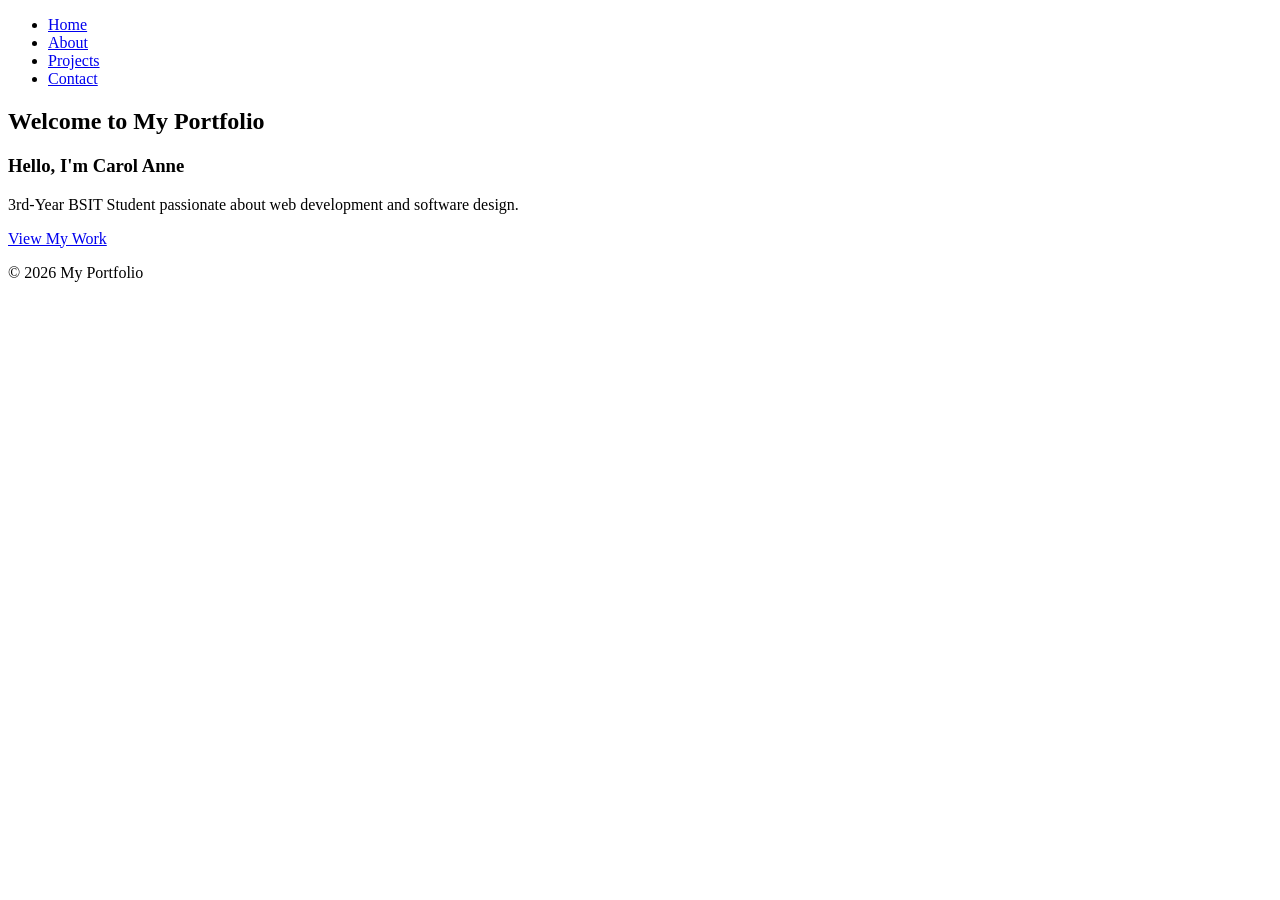
==== index.html @ 425015c3 "Add files via upload" ====
<!DOCTYPE html>
<html lang="en">
<head>
  <meta charset="UTF-8">
  <meta name="viewport" content="width=device-width, initial-scale=1.0">
  <title>My Portfolio</title>
  <link rel="stylesheet" href="style.css">
</head>
<body>
  <header>
    
    <nav>
      <ul>
        <li><a href="index.html">Home</a></li>
        <li><a href="about.html">About</a></li>
        <li><a href="projects.html">Projects</a></li>
        <li><a href="contact.html">Contact</a></li>
      </ul>
       <h1>Welcome to My Portfolio</h1>
    </nav>
    <div class="hero-text">
      <h3>Hello, I'm Carol Anne</h3>
      <p>3rd-Year BSIT Student passionate about web development and software design.</p>
      <a href="projects.html" class="btn">View My Work</a>
    </div>
  </header>
  <footer>
    <p>© 2026 My Portfolio</p>
  </footer>
</body>
</html>
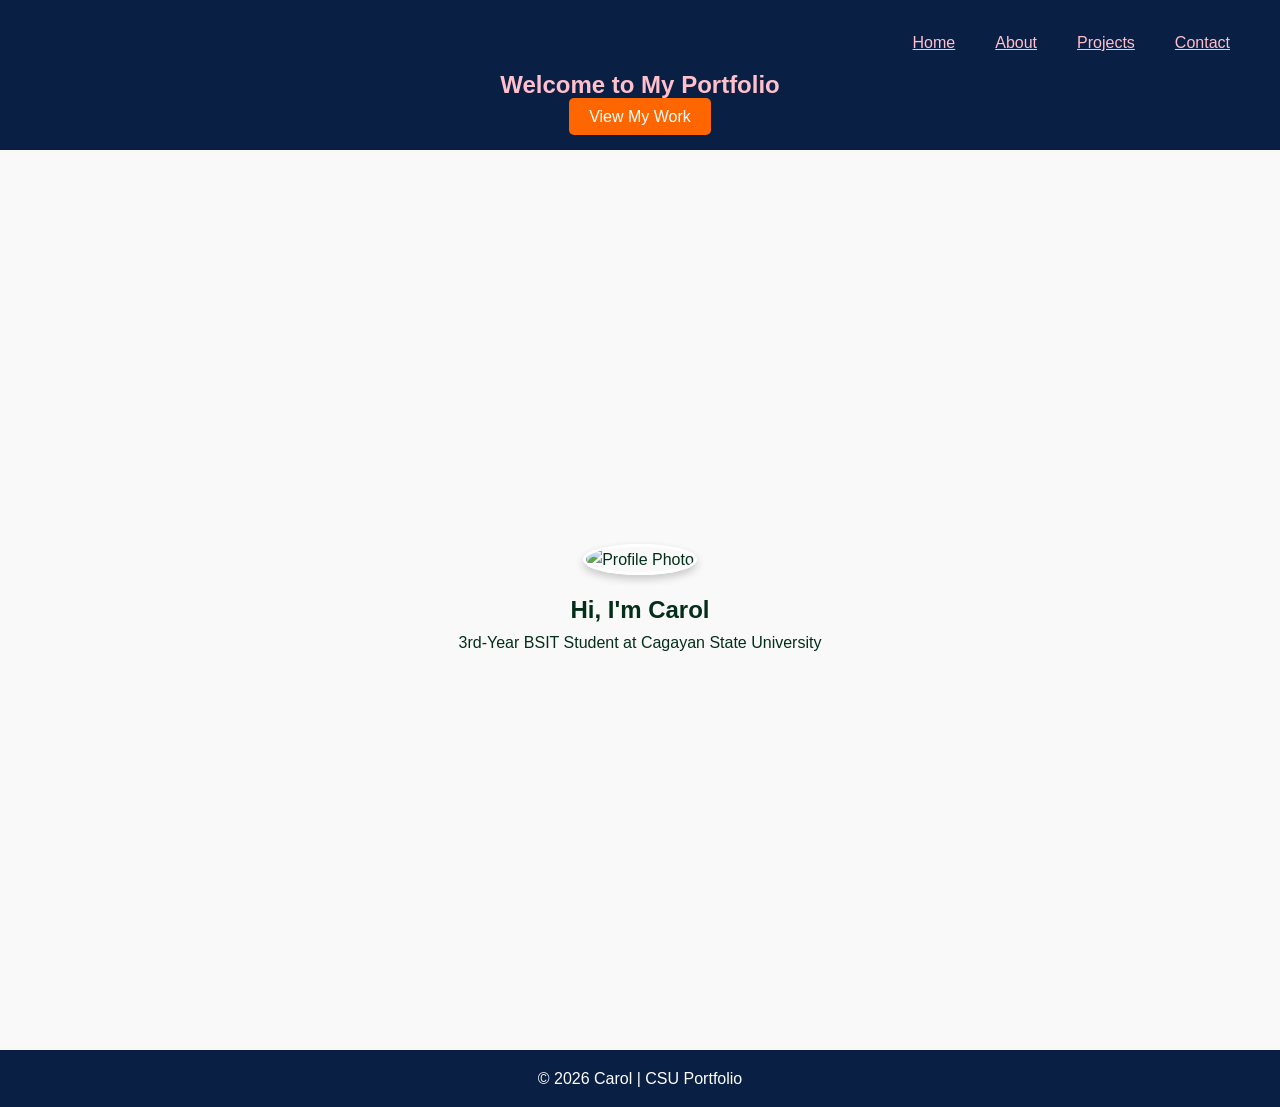
==== commit 37d4d893: "Add files via upload" ====
--- a/index.html
+++ b/index.html
@@ -3,11 +3,12 @@
 <head>
   <meta charset="UTF-8">
   <meta name="viewport" content="width=device-width, initial-scale=1.0">
-  <title>My Portfolio</title>
+  <title>Carol | Portfolio</title>
   <link rel="stylesheet" href="style.css">
 </head>
 <body>
   <header>
+  
     
     <nav>
       <ul>
@@ -19,13 +20,23 @@
        <h1>Welcome to My Portfolio</h1>
     </nav>
     <div class="hero-text">
-      <h3>Hello, I'm Carol Anne</h3>
-      <p>3rd-Year BSIT Student passionate about web development and software design.</p>
       <a href="projects.html" class="btn">View My Work</a>
     </div>
   </header>
+
+ 
+
+  <section class="hero">
+    <div class="hero-content">
+      <img src="profile.jpg" alt="Profile Photo" class="profile-pic"  style="max-width:50%; height:auto;">
+      <h2>Hi, I'm Carol</h2>
+      <p>3rd-Year BSIT Student at Cagayan State University</p>
+    
+    </div>
+  </section>
+
   <footer>
-    <p>© 2026 My Portfolio</p>
+    <p>© 2026 Carol | CSU Portfolio</p>
   </footer>
 </body>
 </html>
--- a/style.css
+++ b/style.css
@@ -0,0 +1,189 @@
+body {
+  margin: 0;
+  font-family: Arial, sans-serif;
+  line-height: 1.6;
+}
+header {
+  background:rgb(6, 61, 6);
+  color: #fff;
+  padding: 20px;
+  text-align: center;
+}
+nav ul {
+  display: flex;
+  justify-content: flex-end;
+  list-style: none;
+  padding: 10px;
+}
+
+nav ul li a {
+  color: pink;
+  text-decoration: underline;
+  margin: 0 20px;
+}
+
+.hero {
+  background: url('images/hero-bg.jpg') no-repeat center center/cover;
+  height: 100vh;
+  color: rgb(3, 47, 26);
+  display: flex;
+  flex-direction: column;
+  justify-content: center;
+  text-align: center;
+}
+
+.hero-text h1 {
+  font-size: 3rem;
+  font-style: italic;
+  font-weight: 100;
+}
+
+.btn {
+  background: #ff6600;
+  color: white;
+  padding: 10px 20px;
+  text-decoration: none;
+  border-radius: 5px;
+}
+.content {
+  max-width: 900px;
+  margin: 40px auto;
+  padding: 20px;
+  background-color: #115e3e;
+}
+
+.grid {
+  display: grid;
+  grid-template-columns: repeat(auto-fit, minmax(250px, 1fr));
+  gap: 20px;
+}
+
+.card {
+  background: pink;
+  padding: 20px;
+  border-radius: 8px;
+  box-shadow: 0 2px 5px rgba(0,0,0,0.1);
+}
+
+.projects-grid {
+  display: grid;
+  grid-template-columns: repeat(auto-fit, minmax(250px, 1fr));
+  gap: 20px;
+  padding: 20px;
+}
+
+.project-card {
+  background: #f4f4f4;
+  border-radius: 8px;
+  padding: 20px;
+  box-shadow: 0 2px 5px rgba(0,0,0,0.1);
+  transition: transform 0.2s ease;
+}
+
+.project-card:hover {
+  transform: translateY(-5px);
+  background: #eaeaea;
+}
+.hero .profile-pic {
+  width: 160px;
+  height: 160px;
+  border-radius: 50%;
+  object-fit: cover;
+  margin-bottom: 1rem;
+  border: 3px solid #fff;
+  box-shadow: 0 4px 8px rgba(0,0,0,0.2);
+}
+/* General Reset */
+* {
+  margin: 0;
+  padding: 0;
+  box-sizing: border-box;
+}
+
+body {
+  font-family: Arial, sans-serif;
+  line-height: 1.6;
+  color: #333;
+  background: #f9f9f9;
+}
+
+
+header {
+  background: #0a1f44;
+  color:pink;
+  position: sticky;
+  top: 0;
+  z-index: 1000;
+}
+
+.navbar {
+  display: flex;
+  justify-content: space-between;
+  align-items: center;
+  padding: 1rem 2rem;
+}
+
+.nav-links {
+  list-style: none;
+  justify-content: space-between;
+  display: flex;
+  gap: 1.5rem;
+}
+
+.nav-links a {
+  color:pink;
+  text-decoration: underline;
+  font-weight: bold;
+}
+
+/* Hero Section */
+.hero {
+  background: url('images/hero-bg.jpg') no-repeat center center/cover;
+  height: 100vh;
+  display: flex;
+  flex-direction: column;
+  justify-content: center;
+  align-items: center;
+  text-align: center;
+}
+/* Contact Form */
+.contact-form {
+  display: flex;
+  flex-direction: column;
+  gap: 1rem;
+  max-width: 500px;
+  margin: 2rem auto;
+}
+
+.contact-form label {
+  font-weight: bold;
+  color: #0a1f44;
+}
+
+.contact-form input,
+.contact-form textarea {
+  padding: 0.7rem;
+  border: 1px solid #ccc;
+  border-radius: 5px;
+}
+
+.contact-form button {
+  background: #ff6b6b;
+  color: #fff;
+  border: none;
+  padding: 0.8rem;
+  border-radius: 5px;
+  cursor: pointer;
+}
+
+.contact-form button:hover {
+  background: #e85c5c;
+}
+
+footer {
+  background: #0a1f44;      
+  color: #fff;
+  text-align: center;        
+  padding: 1rem;
+  flex-direction: column;
+}
